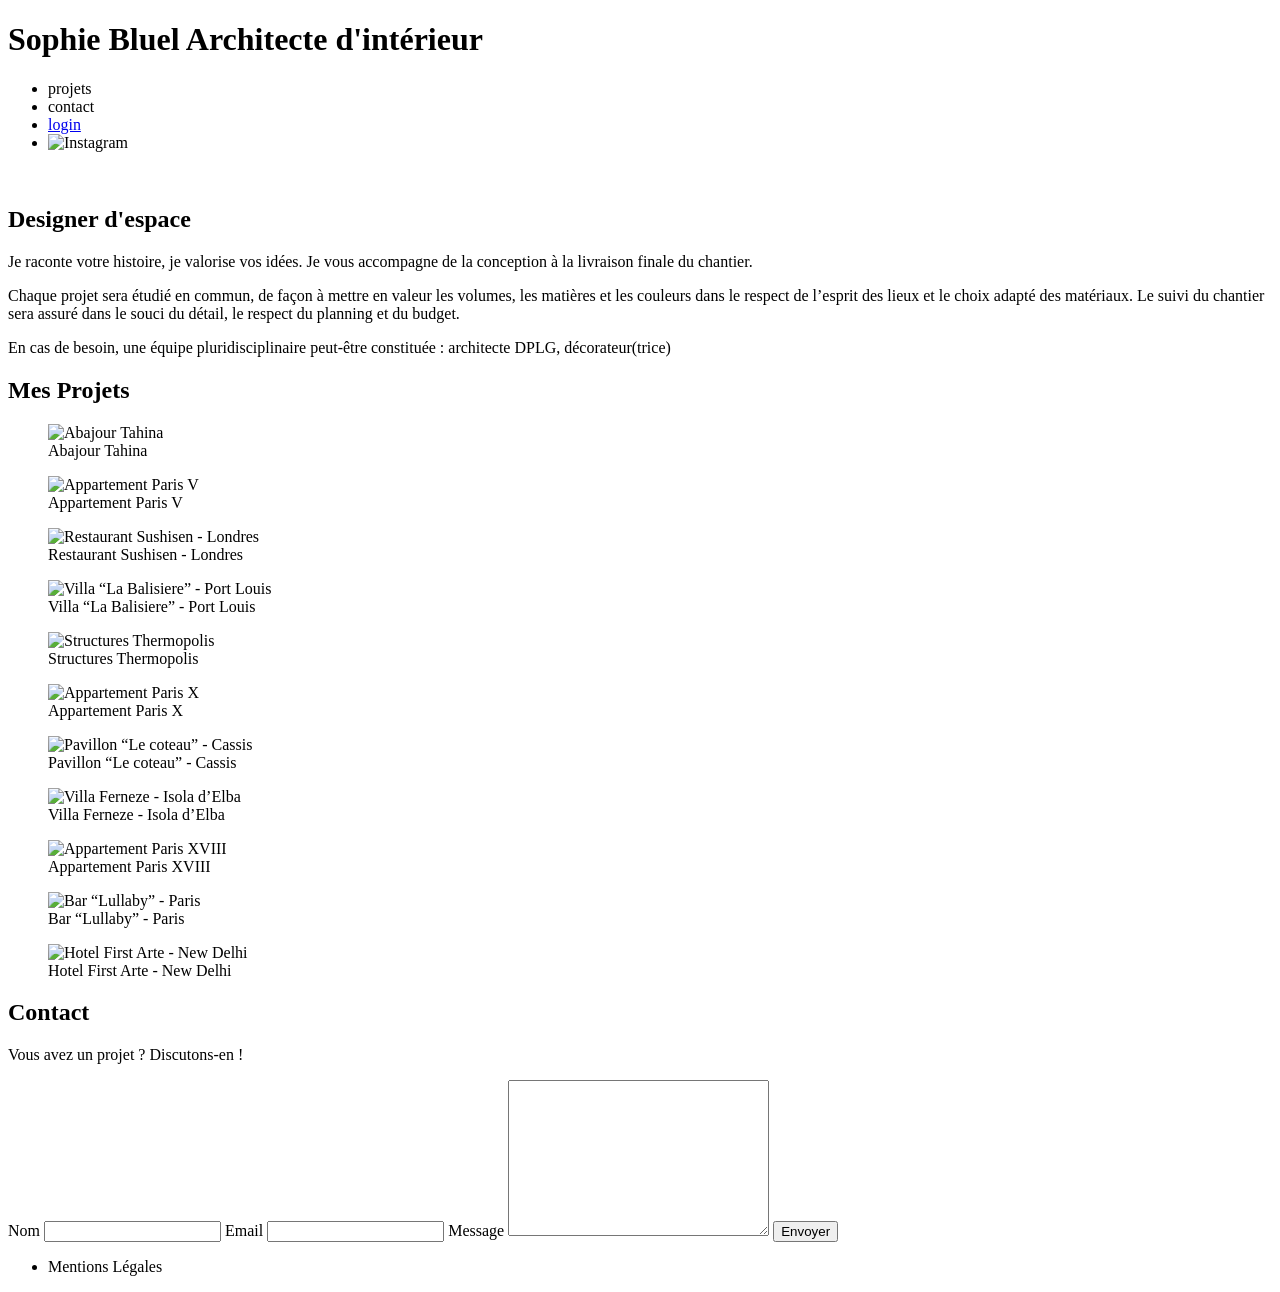
==== FrontEnd/index.html @ 5406eeae "Ajout page connexion et navigation (Travail en cours)" ====
<!DOCTYPE html>
<html lang="fr">
<head>
	<meta charset="UTF-8">
	<title>Sophie Bluel - Architecte d'intérieur</title>
	<meta name="viewport" content="width=device-width, initial-scale=1.0">
	<link rel="preconnect" href="https://fonts.googleapis.com">
	<link rel="preconnect" href="https://fonts.gstatic.com" crossorigin>
	<link href="https://fonts.googleapis.com/css2?family=Syne:wght@700;800&family=Work+Sans&display=swap" rel="stylesheet">
	<meta name="description" content="">
	<link rel="stylesheet" href="./assets/style.css">
</head>
<body>
<header>
	<h1>Sophie Bluel <span>Architecte d'intérieur</span></h1>
	<nav>
		<ul>
			<li>projets</li>
			<li>contact</li>
			<li><a href="login.html">login</a></li>
			<li><img src="./assets/icons/instagram.png" alt="Instagram"></li>
		</ul>
	</nav>
</header>
<main>
	<section id="introduction">
		<figure>
			<img src="./assets/images/sophie-bluel.png" alt="">
		</figure>
		<article>
			<h2>Designer d'espace</h2>
			<p>Je raconte votre histoire, je valorise vos idées. Je vous accompagne de la conception à la livraison finale du chantier.</p>
			<p>Chaque projet sera étudié en commun, de façon à mettre en valeur les volumes, les matières et les couleurs dans le respect de l’esprit des lieux et le choix adapté des matériaux. Le suivi du chantier sera assuré dans le souci du détail, le respect du planning et du budget.</p>
			<p>En cas de besoin, une équipe pluridisciplinaire peut-être constituée : architecte DPLG, décorateur(trice)</p>
		</article>
	</section>
	<section id="portfolio">
		<h2>Mes Projets</h2>
		<div class="gallery">
			<figure>
				<img src="assets/images/abajour-tahina.png" alt="Abajour Tahina">
				<figcaption>Abajour Tahina</figcaption>
			</figure>
			<figure>
				<img src="assets/images/appartement-paris-v.png" alt="Appartement Paris V">
				<figcaption>Appartement Paris V</figcaption>
			</figure>
			<figure>
				<img src="assets/images/restaurant-sushisen-londres.png" alt="Restaurant Sushisen - Londres">
				<figcaption>Restaurant Sushisen - Londres</figcaption>
			</figure>
			<figure>
				<img src="assets/images/la-balisiere.png" alt="Villa “La Balisiere” - Port Louis">
				<figcaption>Villa “La Balisiere” - Port Louis</figcaption>
			</figure>
			<figure>
				<img src="assets/images/structures-thermopolis.png" alt="Structures Thermopolis">
				<figcaption>Structures Thermopolis</figcaption>
			</figure>
			<figure>
				<img src="assets/images/appartement-paris-x.png" alt="Appartement Paris X">
				<figcaption>Appartement Paris X</figcaption>
			</figure>
			<figure>
				<img src="assets/images/le-coteau-cassis.png" alt="Pavillon “Le coteau” - Cassis">
				<figcaption>Pavillon “Le coteau” - Cassis</figcaption>
			</figure>
			<figure>
				<img src="assets/images/villa-ferneze.png" alt="Villa Ferneze - Isola d’Elba">
				<figcaption>Villa Ferneze - Isola d’Elba</figcaption>
			</figure>
			<figure>
				<img src="assets/images/appartement-paris-xviii.png" alt="Appartement Paris XVIII">
				<figcaption>Appartement Paris XVIII</figcaption>
			</figure>
			<figure>
				<img src="assets/images/bar-lullaby-paris.png" alt="Bar “Lullaby” - Paris">
				<figcaption>Bar “Lullaby” - Paris</figcaption>
			</figure>
			<figure>
				<img src="assets/images/hotel-first-arte-new-delhi.png" alt="Hotel First Arte - New Delhi">
				<figcaption>Hotel First Arte - New Delhi</figcaption>
			</figure>
		</div>
	</section>
	<section id="contact">
		<h2>Contact</h2>
		<p>Vous avez un projet ? Discutons-en !</p>
		<form action="#" method="post">
			<label for="name">Nom</label>
			<input type="text" name="name" id="name">
			<label for="email">Email</label>
			<input type="email" name="email" id="email">
			<label for="message">Message</label>
			<textarea name="message" id="message" cols="30" rows="10"></textarea>
			<input type="submit" value="Envoyer">
		</form>
	</section>
</main>

<footer>
	<nav>
		<ul>
			<li>Mentions Légales</li>
		</ul>
	</nav>
</footer>
<script type="module" src="script.js"></script>
</body>
</html>
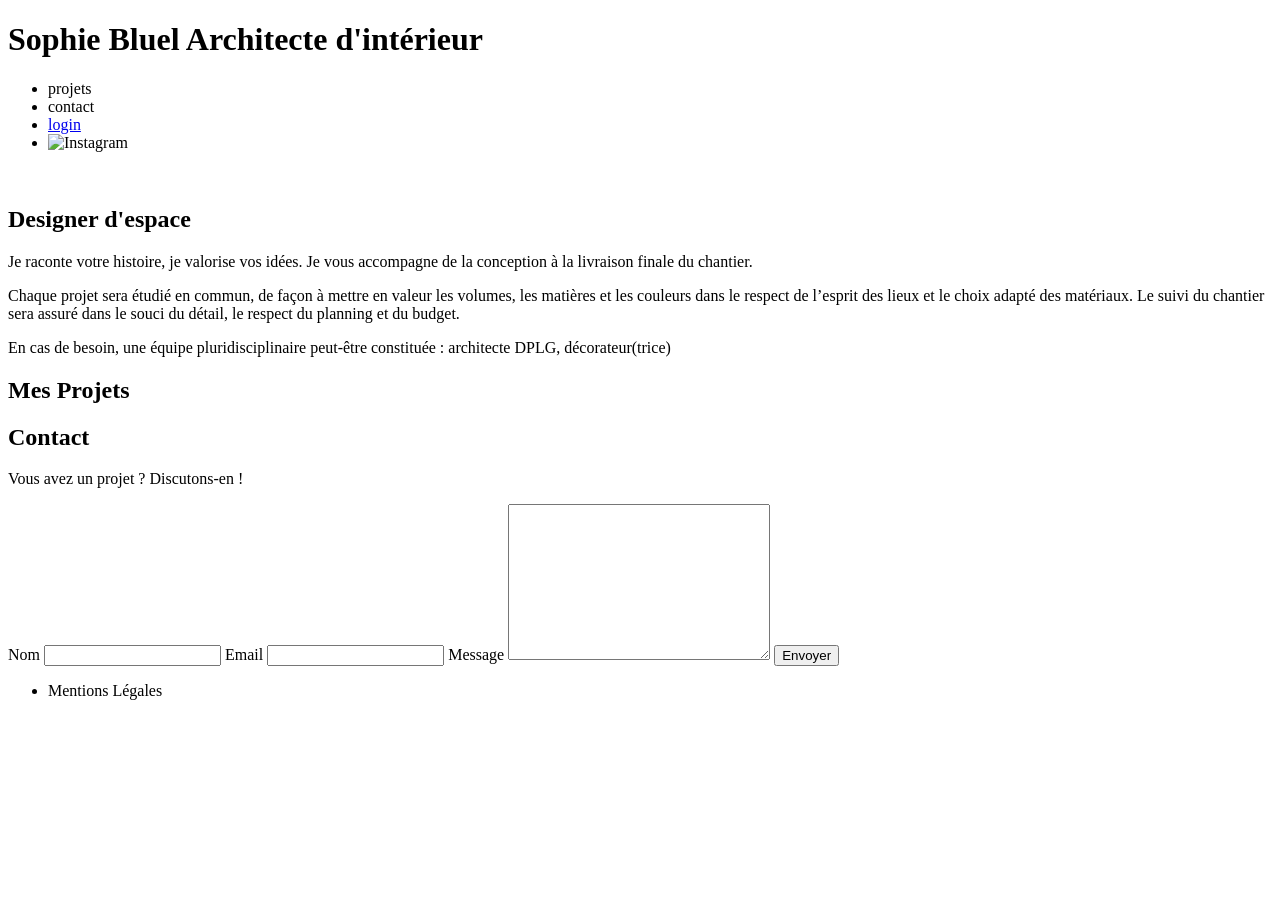
==== commit a4247440: "Ajout fonctionnalité aperçu image et nettoyage final" ====
--- a/FrontEnd/index.html
+++ b/FrontEnd/index.html
@@ -7,8 +7,10 @@
 	<link rel="preconnect" href="https://fonts.googleapis.com">
 	<link rel="preconnect" href="https://fonts.gstatic.com" crossorigin>
 	<link href="https://fonts.googleapis.com/css2?family=Syne:wght@700;800&family=Work+Sans&display=swap" rel="stylesheet">
+	<link rel="stylesheet" href="https://cdnjs.cloudflare.com/ajax/libs/font-awesome/6.4.0/css/all.min.css">
 	<meta name="description" content="">
 	<link rel="stylesheet" href="./assets/style.css">
+	<link rel="stylesheet" href="./assets/ajoutstyle.css">
 </head>
 <body>
 <header>
@@ -37,50 +39,7 @@
 	<section id="portfolio">
 		<h2>Mes Projets</h2>
 		<div class="gallery">
-			<figure>
-				<img src="assets/images/abajour-tahina.png" alt="Abajour Tahina">
-				<figcaption>Abajour Tahina</figcaption>
-			</figure>
-			<figure>
-				<img src="assets/images/appartement-paris-v.png" alt="Appartement Paris V">
-				<figcaption>Appartement Paris V</figcaption>
-			</figure>
-			<figure>
-				<img src="assets/images/restaurant-sushisen-londres.png" alt="Restaurant Sushisen - Londres">
-				<figcaption>Restaurant Sushisen - Londres</figcaption>
-			</figure>
-			<figure>
-				<img src="assets/images/la-balisiere.png" alt="Villa “La Balisiere” - Port Louis">
-				<figcaption>Villa “La Balisiere” - Port Louis</figcaption>
-			</figure>
-			<figure>
-				<img src="assets/images/structures-thermopolis.png" alt="Structures Thermopolis">
-				<figcaption>Structures Thermopolis</figcaption>
-			</figure>
-			<figure>
-				<img src="assets/images/appartement-paris-x.png" alt="Appartement Paris X">
-				<figcaption>Appartement Paris X</figcaption>
-			</figure>
-			<figure>
-				<img src="assets/images/le-coteau-cassis.png" alt="Pavillon “Le coteau” - Cassis">
-				<figcaption>Pavillon “Le coteau” - Cassis</figcaption>
-			</figure>
-			<figure>
-				<img src="assets/images/villa-ferneze.png" alt="Villa Ferneze - Isola d’Elba">
-				<figcaption>Villa Ferneze - Isola d’Elba</figcaption>
-			</figure>
-			<figure>
-				<img src="assets/images/appartement-paris-xviii.png" alt="Appartement Paris XVIII">
-				<figcaption>Appartement Paris XVIII</figcaption>
-			</figure>
-			<figure>
-				<img src="assets/images/bar-lullaby-paris.png" alt="Bar “Lullaby” - Paris">
-				<figcaption>Bar “Lullaby” - Paris</figcaption>
-			</figure>
-			<figure>
-				<img src="assets/images/hotel-first-arte-new-delhi.png" alt="Hotel First Arte - New Delhi">
-				<figcaption>Hotel First Arte - New Delhi</figcaption>
-			</figure>
+
 		</div>
 	</section>
 	<section id="contact">
--- a/FrontEnd/assets/ajoutstyle.css
+++ b/FrontEnd/assets/ajoutstyle.css
@@ -0,0 +1,83 @@
+/* ============================================================
+   STYLE DE LA MODALE (FOND ET CENTRAGE)
+   ============================================================ */
+.modal-overlay {/*--- FOND ---*/
+    position: fixed;/* Fixe l'élément par rapport à la fenêtre du navigateur */
+    top: 0;/* Positionne l'élément tout en haut */
+    left: 0;/* Positionne l'élément tout à gauche */
+    width: 100%;/* Lui donne la taille totale de l'écran */
+    height: 100%;/* Lui donne la taille totale de l'écran */
+    background-color: rgba(0, 0, 0, 0.5);/* Couleur de fond : noir (0,0,0) avec une opacité de 50% (0.5) */
+
+    /* --- FLEXBOX (Magie du centrage) --- */
+    display: flex;/* Transforme la div en conteneur flexible */
+    justify-content: center;/* Centre horizontalement les enfants (la boîte blanche) */
+    align-items: center;/* Centre verticalement les enfants */
+}
+
+.modal-box {/*--- BOITE BLANCHE ---*/
+        /* Taille de la boîte */
+    width: 420px; /* Une largeur fixe pour un formulaire */
+    height: 600px; /* Une hauteur fixe ou auto */
+    
+    /* Style visuel */
+    background-color: white; /* Fond blanc */
+    border-radius: 10px; /* Coins arrondis */
+    /* ESPACEMENT INTERNE (Très important !) */
+    /* Ajoute de l'air à l'intérieur de la boîte 
+    pour que le texte ne touche pas les bords */
+    padding: 30px;
+    /* Positionnement */
+    position: relative; /* Pour pouvoir placer la croix (X) précisément */
+}
+
+.modal-close {/*--- CROIX ---*/
+    font-size: 24px; /* Grosse croix */
+    font-weight: bold;
+    color: #333; /* Couleur foncée */
+    cursor: pointer; /* Change le curseur en main au survol */
+    /* Positionnement (grâce au "position: relative" du parent) */
+    position: absolute;/* On la sort du flux normal */
+    top: 15px;/* A 15px du haut */
+    right: 20px;/* A 20px de la droite */
+}
+
+/* ============================================================
+   STYLE DES IMAGES DANS LA MODALE
+   ============================================================ */
+
+/* Le conteneur de l'image (la boîte) */
+.modal-image-container {
+    position: relative; /* TRÈS IMPORTANT : ça permet à la poubelle de se positionner par rapport à cette boîte */
+    width: 80px; /* Taille fixe du carré */
+    height: 80px;
+    margin: 5px; /* Petit espace entre les images */
+}
+
+/* L'image elle-même */
+.modal-image-container img {
+    width: 100%; /* L'image prend toute la place dans la boîte */
+    height: 100%;
+    object-fit: cover; /* L'image remplit le carré sans être déformée */
+}
+
+/* L'icône poubelle */
+.icone-suppr {
+    position: absolute; /* Elle flotte par-dessus l'image */
+    top: 5px; /* A 5px du haut */
+    left: 5px; /* A 5px de gauche */
+    background-color: black; /* Fond noir */
+    color: white; /* Poubelle blanche */
+    padding: 5px; /* Un peu d'espace autour */
+    border-radius: 5px; /* Coins arrondis */
+    font-size: 12px; /* Taille de l'icône */
+    cursor: pointer; /* Curseur main */
+}
+
+.modal-gallery {
+    display: flex; /* Aligner les images sur une ligne */
+    flex-wrap: wrap; /* Passer à la ligne suivante si ça dépasse */
+    justify-content: center; /* Centrer les images */
+    overflow-y: auto; /* Ajouter une barre de défilement si trop d'images */
+    height: 80%; /* Prendre 80% de la hauteur de la modale */
+}
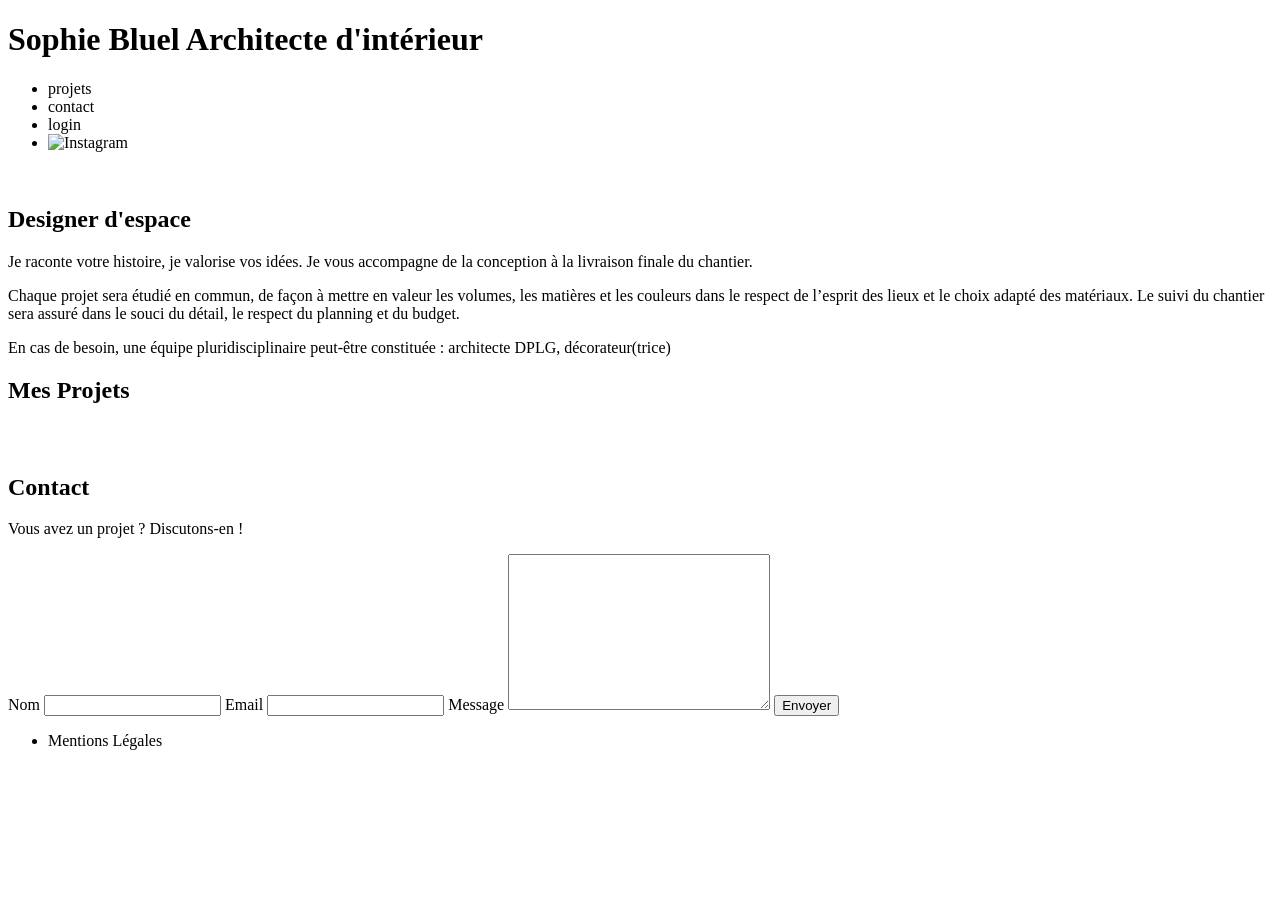
==== commit cf675547: "Derniers ajustements 2/3" ====
--- a/FrontEnd/index.html
+++ b/FrontEnd/index.html
@@ -17,8 +17,8 @@
 	<h1>Sophie Bluel <span>Architecte d'intérieur</span></h1>
 	<nav>
 		<ul>
-			<li>projets</li>
-			<li>contact</li>
+			<li><a href="#">projets</a></li>
+			<li><a href="#contact">contact</a></li>
 			<li><a href="login.html">login</a></li>
 			<li><img src="./assets/icons/instagram.png" alt="Instagram"></li>
 		</ul>
--- a/FrontEnd/assets/ajoutstyle.css
+++ b/FrontEnd/assets/ajoutstyle.css
@@ -1,7 +1,117 @@
-/* ============================================================
-   STYLE DE LA MODALE (FOND ET CENTRAGE)
-   ============================================================ */
-.modal-overlay {/*--- FOND ---*/
+/* ╔════════════════╗*/
+/* ║       NAV      ║*/
+/* ╚════════════════╝*/
+nav a {
+    text-decoration: none;
+    color: black;
+}
+nav a:hover {
+    cursor: pointer;
+    font-weight: 800;
+}
+nav ul {
+    gap: 44px;
+}
+
+/* ╔══════════════════════════════════════════════════════════════╗
+// ║              1. BANDEAU ADMIN (HAUT DE PAGE)                 ║
+// ╚══════════════════════════════════════════════════════════════╝*/
+.admin-bar {
+    height: 50px;
+    line-height: 50px;
+    /* Force la largeur à 100% de la fenêtre (Viewport Width) : */
+    width: 100vw;
+    /* Recalage magique vers la gauche : */
+    margin-left: calc(50% - 50vw);    
+    text-align: center;
+    background-color: black;
+    color: white;
+}
+
+/* ╔══════════════════════════════════════════════════════════════╗
+// ║               2. SECTION PORTFOLIO                           ║
+// ╚══════════════════════════════════════════════════════════════╝*/
+
+/* ╔════════════════╗*/
+/* ║ TITRE & MODIF  ║*/
+/* ╚════════════════╝*/
+.titre-projets-container {
+    display: flex;
+    justify-content: center;
+    align-items: center;
+    gap: 20px;
+    /* margin: 140px 0 20px 0; */
+}
+#portfolio h2 {
+    /* margin: 140px 0 50px 0; */
+    /*Annule celui de style.css : */
+    margin-bottom: 0;
+
+}
+.modif-button {
+    height: 37px;
+    min-width: 100px;
+    width: auto;
+    border-radius: 18px;
+    border: none;
+    color: rgba(0, 0, 0, 1);
+    background-color: white;
+    font-weight: bold;
+
+    /* display: block;
+    margin: auto; */
+}
+.modif-button:hover {
+    background-color: rgba(29, 97, 84, 1);
+    border: solid 1px white;
+    color: white;
+    cursor: pointer;
+}
+
+/* ╔═════════════════╗
+// ║ BOUTONS FILTRES ║
+// ╚═════════════════╝*/
+.conteneur-filtres {
+    display: flex;
+    justify-content: center; /* Pour centrer les boutons */
+    gap: 10px; /* Espace entre les boutons */
+    margin-top: 50px;
+}
+.btn-filtre {
+    height: 37px;
+    min-width: 100px;
+    width: auto;
+    border-radius: 18px;
+    border: solid 1px rgba(29, 97, 84, 1);
+    color: rgba(29, 97, 84, 1);
+    background-color: white;
+    font-weight: bold;
+}
+.btn-filtre:hover {
+    background-color: rgba(29, 97, 84, 1);
+    border: solid 1px white;
+    color: white;
+}
+
+/* ╔════════════════╗*/
+/* ║    GALERIE     ║*/
+/* ╚════════════════╝*/
+.gallery {
+    padding: 50px 50px 0 50px;
+    width: auto;
+}
+figcaption {
+    margin-top: 5px;
+}
+
+/* ╔══════════════════════════════════════════════════════════════╗
+// ║                    3. FENETRE MODALE                         ║
+// ╚══════════════════════════════════════════════════════════════╝*/
+
+/* ╔════════════════╗*/
+/* ║ FOND & BOITE   ║*/
+/* ╚════════════════╝*/
+.modal-overlay {/* ══════════════════║   FOND    ║═════════════════*/
     position: fixed;/* Fixe l'élément par rapport à la fenêtre du navigateur */
     top: 0;/* Positionne l'élément tout en haut */
     left: 0;/* Positionne l'élément tout à gauche */
@@ -14,24 +124,35 @@
     justify-content: center;/* Centre horizontalement les enfants (la boîte blanche) */
     align-items: center;/* Centre verticalement les enfants */
 }
-
-.modal-box {/*--- BOITE BLANCHE ---*/
-        /* Taille de la boîte */
-    width: 420px; /* Une largeur fixe pour un formulaire */
-    height: 600px; /* Une hauteur fixe ou auto */
-    
-    /* Style visuel */
-    background-color: white; /* Fond blanc */
-    border-radius: 10px; /* Coins arrondis */
-    /* ESPACEMENT INTERNE (Très important !) */
-    /* Ajoute de l'air à l'intérieur de la boîte 
-    pour que le texte ne touche pas les bords */
+.modal-box {/* ══════════════════║   BOITE BLANCHE MODALE   ║═════════════════*/
+    width: 630px;
+    height: 670px;
+    background-color: white;
+    border-radius: 10px;
     padding: 30px;
-    /* Positionnement */
     position: relative; /* Pour pouvoir placer la croix (X) précisément */
 }
-
-.modal-close {/*--- CROIX ---*/
+.modal-box h3 {/*║   TITRE BOITE BLANCHE   ║*/
+    text-align: center;
+    font-size: 30px;
+    padding: 30px 0 36px 0;
+    /* display: block;
+    margin: auto; */
+}
+.modal-box button {/*║   BOUTON AJOUTER --UNE-- PHOTO   ║*/
+    display: block;
+    margin: auto;
+}
+.modal-arrow {
+    position: absolute;
+    top: 15px;
+    left: 15px;
+    font-size: 24px;
+    font-weight: bold;
+    color: #333;
+    cursor: pointer;
+}
+.modal-close {/*║   BOUTON CROIX   ║*/
     font-size: 24px; /* Grosse croix */
     font-weight: bold;
     color: #333; /* Couleur foncée */
@@ -42,27 +163,28 @@
     right: 20px;/* A 20px de la droite */
 }
 
-/* ============================================================
-   STYLE DES IMAGES DANS LA MODALE
-   ============================================================ */
-
-/* Le conteneur de l'image (la boîte) */
-.modal-image-container {
+/* ╔════════════════╗*/
+/* ║   VUE GALERIE  ║*/
+/* ╚════════════════╝*/
+.modal-gallery {                
+    display: grid;
+    grid-template-columns: 1fr 1fr 1fr 1fr 1fr;
+    grid-row-gap: 25px;
+    margin: 0 70px 36px;
+    padding-bottom: 84px;
+}
+.modal-image-container {/* ══════════════════║   CARTES MODALE   ║═════════════════*/
     position: relative; /* TRÈS IMPORTANT : ça permet à la poubelle de se positionner par rapport à cette boîte */
-    width: 80px; /* Taille fixe du carré */
-    height: 80px;
+    width: 76px; /* Taille fixe du carré */
+    height: 103px;
     margin: 5px; /* Petit espace entre les images */
 }
-
-/* L'image elle-même */
-.modal-image-container img {
+.modal-image-container img {/*║   IMAGE CARTE   ║*/
     width: 100%; /* L'image prend toute la place dans la boîte */
     height: 100%;
     object-fit: cover; /* L'image remplit le carré sans être déformée */
 }
-
-/* L'icône poubelle */
-.icone-suppr {
+.icone-suppr {/*║   ICONE POUBELLE   ║*/
     position: absolute; /* Elle flotte par-dessus l'image */
     top: 5px; /* A 5px du haut */
     left: 5px; /* A 5px de gauche */
@@ -73,11 +195,109 @@
     font-size: 12px; /* Taille de l'icône */
     cursor: pointer; /* Curseur main */
 }
-
-.modal-gallery {
-    display: flex; /* Aligner les images sur une ligne */
-    flex-wrap: wrap; /* Passer à la ligne suivante si ça dépasse */
-    justify-content: center; /* Centrer les images */
-    overflow-y: auto; /* Ajouter une barre de défilement si trop d'images */
-    height: 80%; /* Prendre 80% de la hauteur de la modale */
-}
+.btn-ajout-photo {/* ══════════════════║   BOUTON AJOUTER --UNE-- PHOTO   ║═════════════════*/
+    height: 36px;
+    width: 240px;
+    border-radius: 18px;
+    border: solid 1px rgba(29, 97, 84, 1);
+    color: white;
+    background-color: rgba(29, 97, 84, 1);
+    font-weight: bold;
+}
+.btn-ajout-photo:hover {
+    background-color: white;
+    border: solid 1px rgba(29, 97, 84, 1);
+    color: rgba(29, 97, 84, 1);
+    cursor: pointer;
+}
+
+/* ╔════════════════╗*/
+/* ║ VUE FORMULAIRE ║*/
+/* ╚════════════════╝*/
+.vue-formulaire {
+display: flex;
+flex-direction: column;
+padding: 0 70px 20px;
+}
+.vue-formulaire label {
+
+    padding-top: 25px;
+    font-size: 16px;
+    padding-bottom: 10px;
+}
+.champ-image {/* Zone de dépot image */
+    width: 390px;
+    display: flex;
+    flex-direction: column;
+    align-items: center;
+    justify-content: center;
+    background-color: rgba(232, 241, 246, 1);
+    height: 169px;
+    gap: 7px;
+    padding: 0 50px;
+    border-radius: 3px;
+}
+.champ-image label {/*║   BOUTON AJOUTER PHOTO (DANS FORM)   ║*/
+    background-color: rgba(203, 214, 220, 1);
+    color: rgba(48, 102, 133, 1);
+    font-weight: 600;
+    padding: 10px 20px;
+    border-radius: 50px;
+}
+.champ-image label:hover {
+    background-color: white;
+    cursor: pointer;
+}
+#image-input {
+    display: none;
+}
+#title-input,
+#category-input {
+    height: 50px;
+    box-shadow: 0px 4px 14px rgba(0, 0, 0, 0.09);
+    border: none;    
+}
+#category-input {
+    margin-bottom: 100px;    
+}
+
+.lignegrise {
+    border: solid 1px rgba(179, 179, 179, 1);
+    position: absolute;
+    left: 100px;
+    
+    bottom: 125px;
+    width: 70%;
+
+}
+
+
+#btn-valider {/*║   BOUTON VALIDER   ║*/
+    width: 240px;
+    border: none;
+    background-color: rgba(167, 167, 167, 1);
+    color: white;
+    height: 36px;
+    border-radius: 60px;
+    cursor: pointer;
+    font-weight: 700;
+    margin-top: 36px;
+}
+#btn-valider:hover {
+    background-color: #14463d;
+}
+/* =================================== */
+/* =================================== */
+/* =================================== */
+/* ╔════════════════╗*/
+/* ║   PAGE LOGIN   ║*/
+/* ╚════════════════╝*/
+#contact a {
+    display: block;
+}
+
+
+
+html {
+    scroll-behavior: smooth;
+}
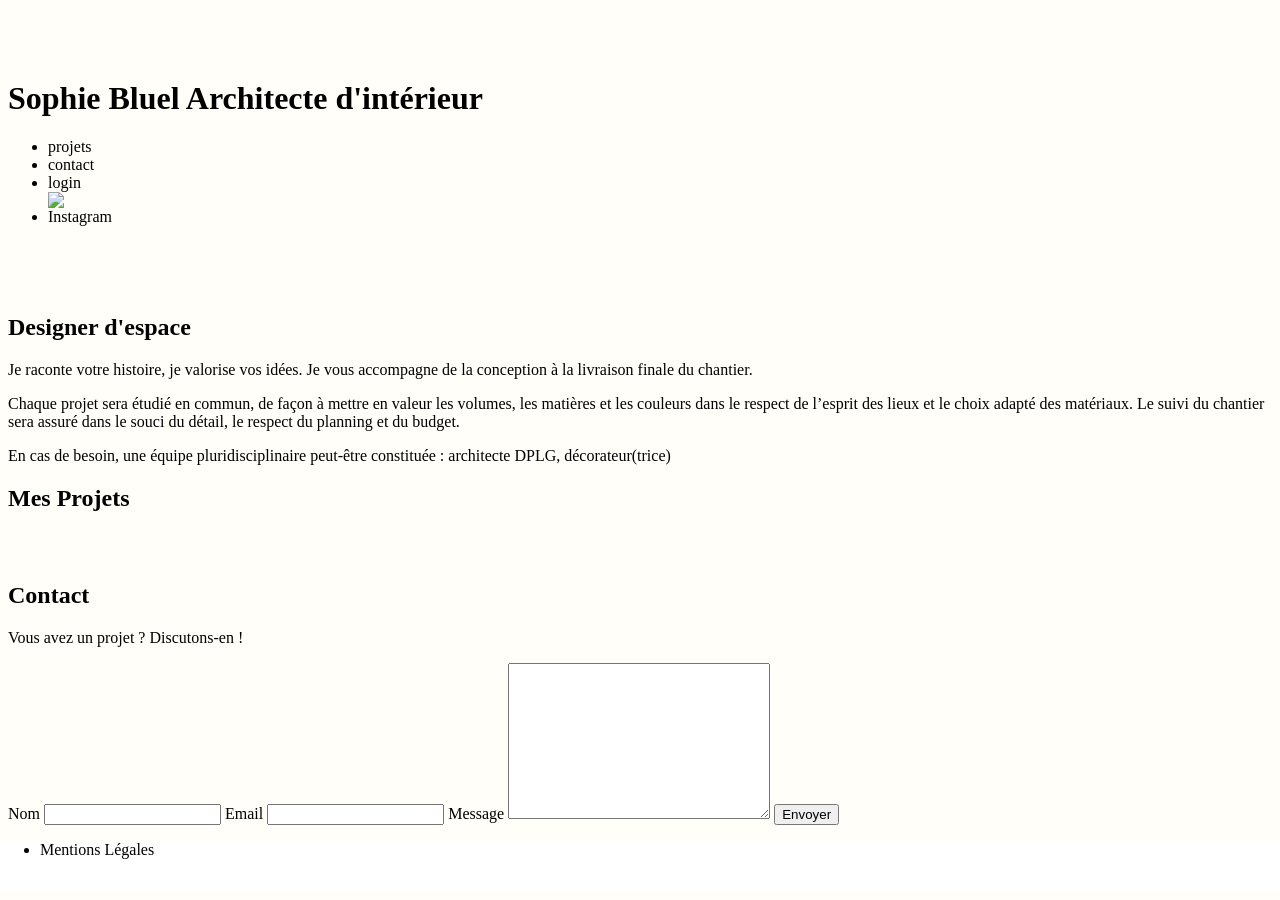
==== commit 6d1fe98e: "Projet 3 version terminée" ====
--- a/FrontEnd/index.html
+++ b/FrontEnd/index.html
@@ -52,7 +52,7 @@
 			<input type="email" name="email" id="email">
 			<label for="message">Message</label>
 			<textarea name="message" id="message" cols="30" rows="10"></textarea>
-			<input type="submit" value="Envoyer">
+			<input class="bouton-envoyer" type="submit" value="Envoyer">
 		</form>
 	</section>
 </main>
--- a/FrontEnd/assets/ajoutstyle.css
+++ b/FrontEnd/assets/ajoutstyle.css
@@ -1,9 +1,19 @@
+/* ╔════════════════╗*/
+/* ║   HTML/BODY    ║*/
+/* ╚════════════════╝*/
+html {
+    scroll-behavior: smooth;
+}
+body {
+    background-color: rgba(255, 254, 248, 1);
+}
 /* ╔════════════════╗*/
 /* ║       NAV      ║*/
 /* ╚════════════════╝*/
 nav a {
     text-decoration: none;
     color: black;
+    min-width: 55px;
 }
 nav a:hover {
     cursor: pointer;
@@ -11,6 +21,12 @@
 }
 nav ul {
     gap: 44px;
+}
+nav li {
+    width: 55px;
+}
+nav img:hover {
+    cursor: pointer;
 }
 
 /* ╔══════════════════════════════════════════════════════════════╗
@@ -19,18 +35,32 @@
 .admin-bar {
     height: 50px;
     line-height: 50px;
-    /* Force la largeur à 100% de la fenêtre (Viewport Width) : */
-    width: 100vw;
-    /* Recalage magique vers la gauche : */
-    margin-left: calc(50% - 50vw);    
+    width: 100vw;/* Force la largeur à 100% de la fenêtre (Viewport Width) : */
+    position: fixed;
+    top: 0;
+    left: 0;
+    z-index: 10;
+    margin-left: calc(50% - 50vw);/* Recalage vers la gauche : */ 
     text-align: center;
     background-color: black;
     color: white;
 }
 
 /* ╔══════════════════════════════════════════════════════════════╗
-// ║               2. SECTION PORTFOLIO                           ║
+// ║                        2. HEADER                             ║
 // ╚══════════════════════════════════════════════════════════════╝*/
+header {
+    margin: 80px 0 50px;
+}
+/* ╔══════════════════════════════════════════════════════════════╗
+// ║               3. SECTION PORTFOLIO                           ║
+// ╚══════════════════════════════════════════════════════════════╝*/
+/* ╔════════════════╗*/
+/* ║     INTRO      ║*/
+/* ╚════════════════╝*/
+#introduction article {
+    flex: 0.55;
+}
 
 /* ╔════════════════╗*/
 /* ║ TITRE & MODIF  ║*/
@@ -40,13 +70,10 @@
     justify-content: center;
     align-items: center;
     gap: 20px;
-    /* margin: 140px 0 20px 0; */
+    margin: 0 0 79px 0;
 }
 #portfolio h2 {
-    /* margin: 140px 0 50px 0; */
-    /*Annule celui de style.css : */
     margin-bottom: 0;
-
 }
 .modif-button {
     height: 37px;
@@ -55,11 +82,8 @@
     border-radius: 18px;
     border: none;
     color: rgba(0, 0, 0, 1);
-    background-color: white;
-    font-weight: bold;
-
-    /* display: block;
-    margin: auto; */
+    background-color: rgba(255, 254, 248, 1);
+    font-weight: bold;
 }
 .modif-button:hover {
     background-color: rgba(29, 97, 84, 1);
@@ -84,7 +108,7 @@
     border-radius: 18px;
     border: solid 1px rgba(29, 97, 84, 1);
     color: rgba(29, 97, 84, 1);
-    background-color: white;
+    background-color: rgba(255, 254, 248, 1);
     font-weight: bold;
 }
 .btn-filtre:hover {
@@ -105,7 +129,7 @@
 }
 
 /* ╔══════════════════════════════════════════════════════════════╗
-// ║                    3. FENETRE MODALE                         ║
+// ║                    4. FENETRE MODALE                         ║
 // ╚══════════════════════════════════════════════════════════════╝*/
 
 /* ╔════════════════╗*/
@@ -117,12 +141,11 @@
     left: 0;/* Positionne l'élément tout à gauche */
     width: 100%;/* Lui donne la taille totale de l'écran */
     height: 100%;/* Lui donne la taille totale de l'écran */
-    background-color: rgba(0, 0, 0, 0.5);/* Couleur de fond : noir (0,0,0) avec une opacité de 50% (0.5) */
-
-    /* --- FLEXBOX (Magie du centrage) --- */
-    display: flex;/* Transforme la div en conteneur flexible */
+    background-color: rgba(0, 0, 0, 0.5);/* Noir (0,0,0) opacité 50% (0.5) */
+
+    display: flex;/* CENTRAGE */
     justify-content: center;/* Centre horizontalement les enfants (la boîte blanche) */
-    align-items: center;/* Centre verticalement les enfants */
+    align-items: center;/* Verticalement */
 }
 .modal-box {/* ══════════════════║   BOITE BLANCHE MODALE   ║═════════════════*/
     width: 630px;
@@ -136,14 +159,12 @@
     text-align: center;
     font-size: 30px;
     padding: 30px 0 36px 0;
-    /* display: block;
-    margin: auto; */
 }
 .modal-box button {/*║   BOUTON AJOUTER --UNE-- PHOTO   ║*/
     display: block;
     margin: auto;
 }
-.modal-arrow {
+.modal-arrow {/* FLECHE */
     position: absolute;
     top: 15px;
     left: 15px;
@@ -185,7 +206,7 @@
     object-fit: cover; /* L'image remplit le carré sans être déformée */
 }
 .icone-suppr {/*║   ICONE POUBELLE   ║*/
-    position: absolute; /* Elle flotte par-dessus l'image */
+    position: absolute; /* Flotte par-dessus l'image */
     top: 5px; /* A 5px du haut */
     left: 5px; /* A 5px de gauche */
     background-color: black; /* Fond noir */
@@ -260,18 +281,13 @@
 #category-input {
     margin-bottom: 100px;    
 }
-
-.lignegrise {
+.lignegrise {/* TRAIT GRIS */
     border: solid 1px rgba(179, 179, 179, 1);
     position: absolute;
     left: 100px;
-    
     bottom: 125px;
     width: 70%;
-
-}
-
-
+}
 #btn-valider {/*║   BOUTON VALIDER   ║*/
     width: 240px;
     border: none;
@@ -295,9 +311,28 @@
 #contact a {
     display: block;
 }
-
-
-
-html {
-    scroll-behavior: smooth;
+/* =================================== */
+/* =================================== */
+/* =================================== */
+.bouton-envoyer {
+    /* cursor: pointer; */
+}
+.bouton-envoyer:hover {
+    cursor: pointer;
+    background-color: rgba(255, 254, 248, 1);
+    color: #14463d;
+}
+footer {
+    height: 50px;
+    width: 100vw;
+    margin-left: calc(50% - 50vw);
+    background-color: white;
+}
+footer li {
+    width: 150px;
+}
+footer li:hover {
+    color: black;
+    cursor: pointer;
+    font-weight: 800;
 }
